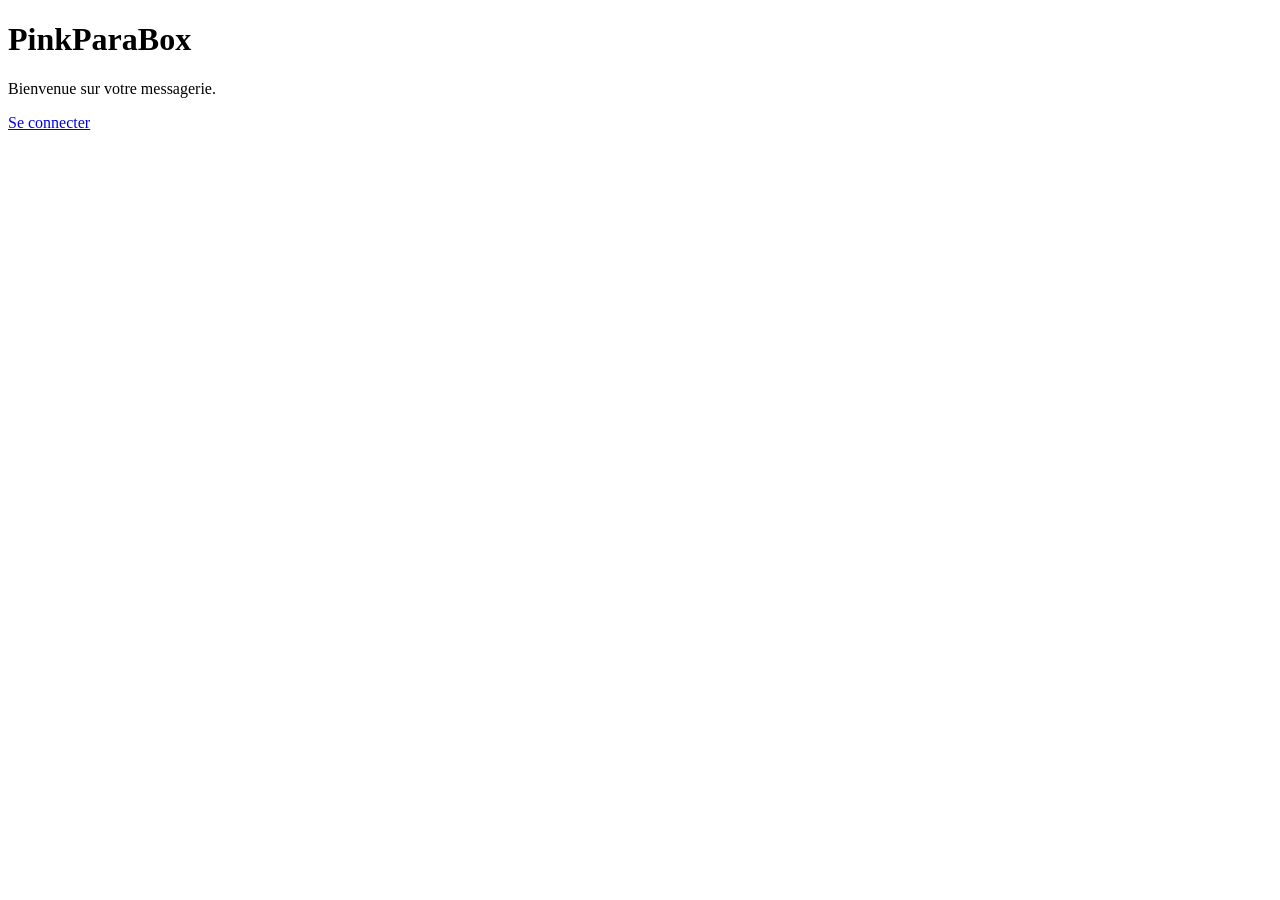
==== index.html @ 658c5622 "Add initial HTML structure for PinkParaBox" ====
<!DOCTYPE html>
<html lang="fr">
<head>
    <meta charset="UTF-8">
    <meta name="viewport" content="width=device-width, initial-scale=1.0">
    <title>PinkParaBox</title>
</head>

<body>
    <h1>PinkParaBox</h1>
    <p>Bienvenue sur votre messagerie.</p>

    <a href="login.html">Se connecter</a>
</body>
</html>
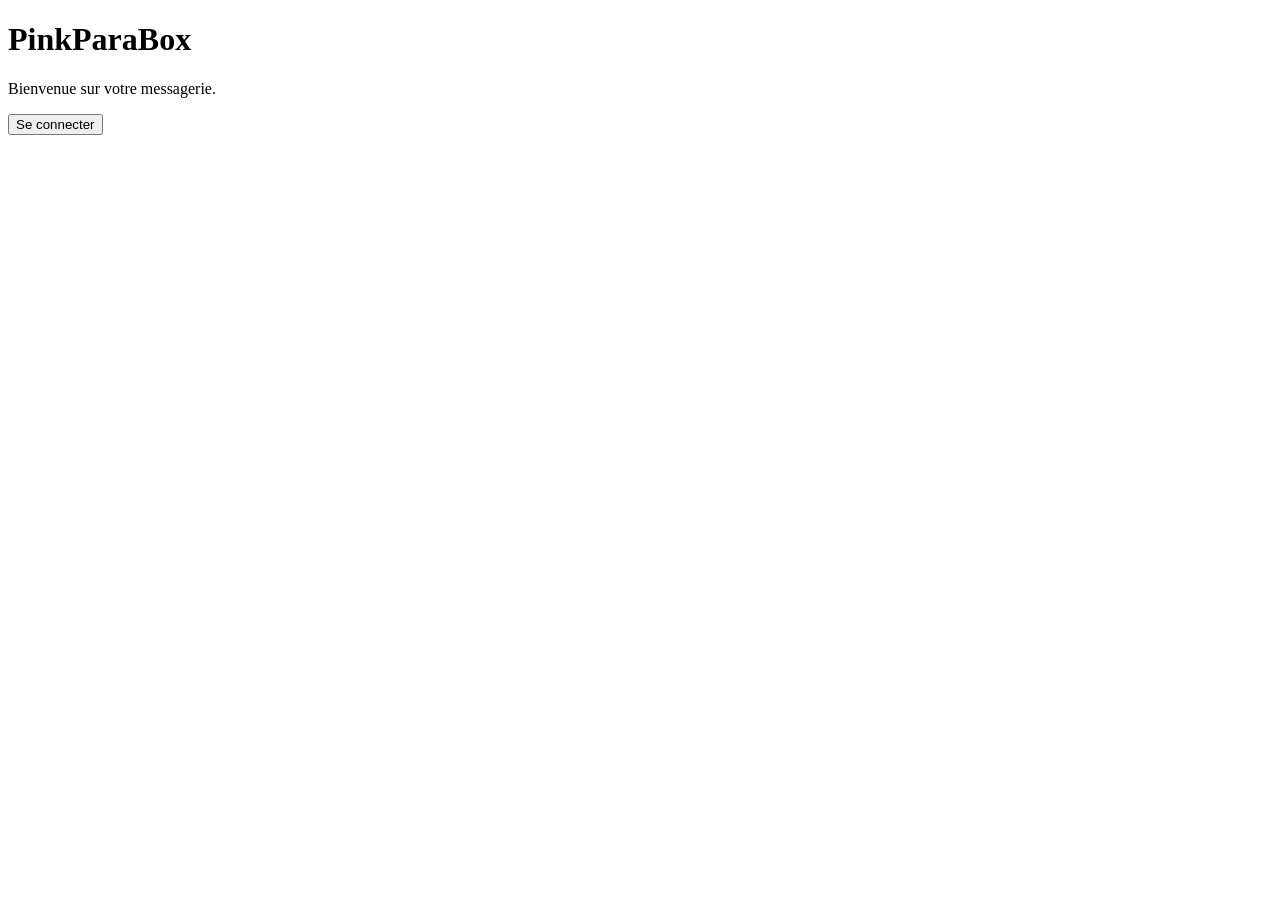
==== commit 16d44282: "Replace link with button for login" ====
--- a/index.html
+++ b/index.html
@@ -3,13 +3,19 @@
 <head>
     <meta charset="UTF-8">
     <meta name="viewport" content="width=device-width, initial-scale=1.0">
+    <link rel="stylesheet" href="css/style.css">
     <title>PinkParaBox</title>
 </head>
 
 <body>
+
     <h1>PinkParaBox</h1>
+
     <p>Bienvenue sur votre messagerie.</p>
 
-    <a href="login.html">Se connecter</a>
+    <a href="login.html">
+        <button>Se connecter</button>
+    </a>
+
 </body>
 </html>
